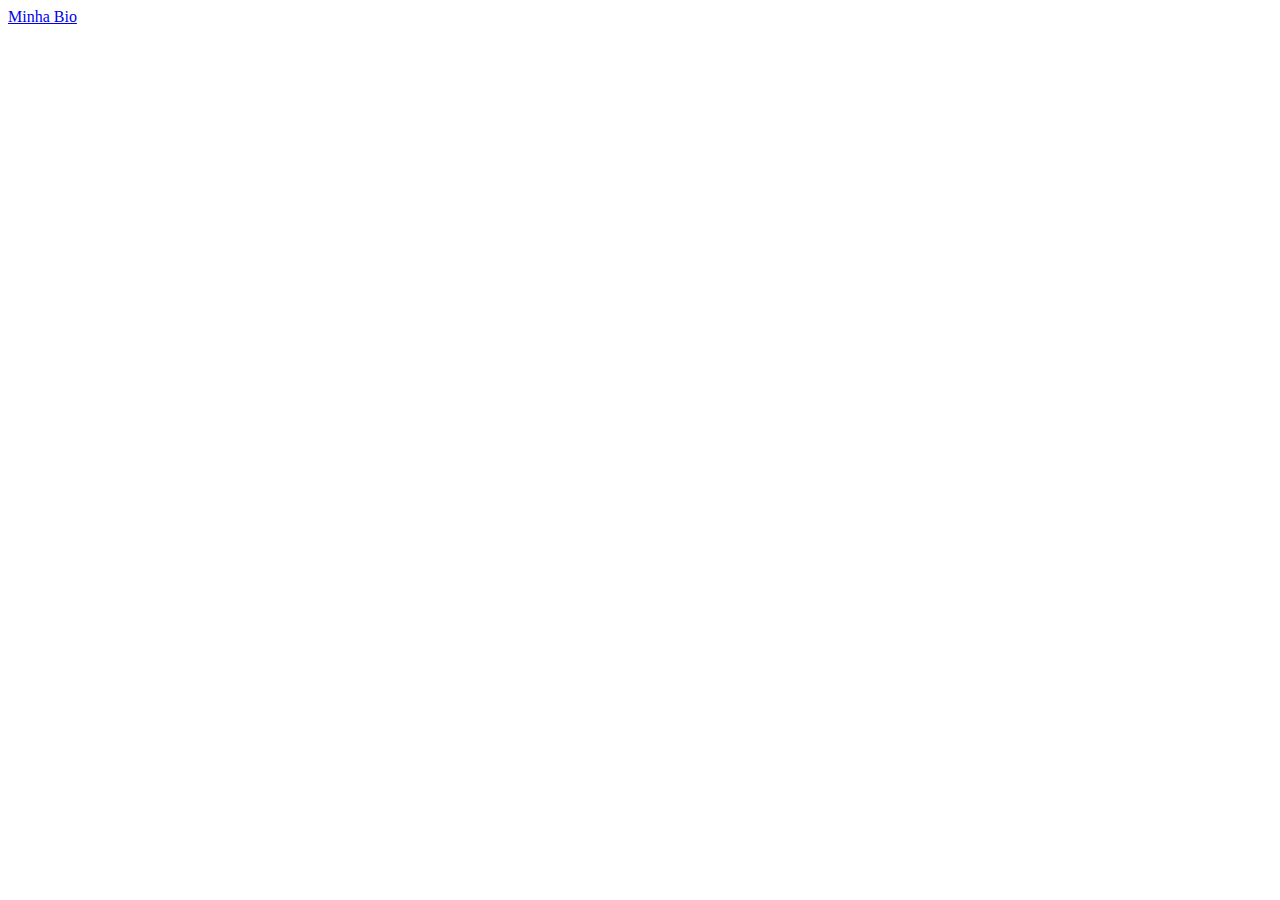
==== index.html @ 2917609b "Add files via upload" ====
<!DOCTYPE html>
<html lang="pt-br">
<head>
  <meta charset="UTF-8">
  <meta http-equiv="X-UA-Compatible" content="IE=edge">
  <meta name="viewport" content="width=device-width, initial-scale=1.0">
  <title>Olá Luuk!</title>
</head>
<body>
  <a href="./bio.html">Minha Bio</a>
</body>
</html>
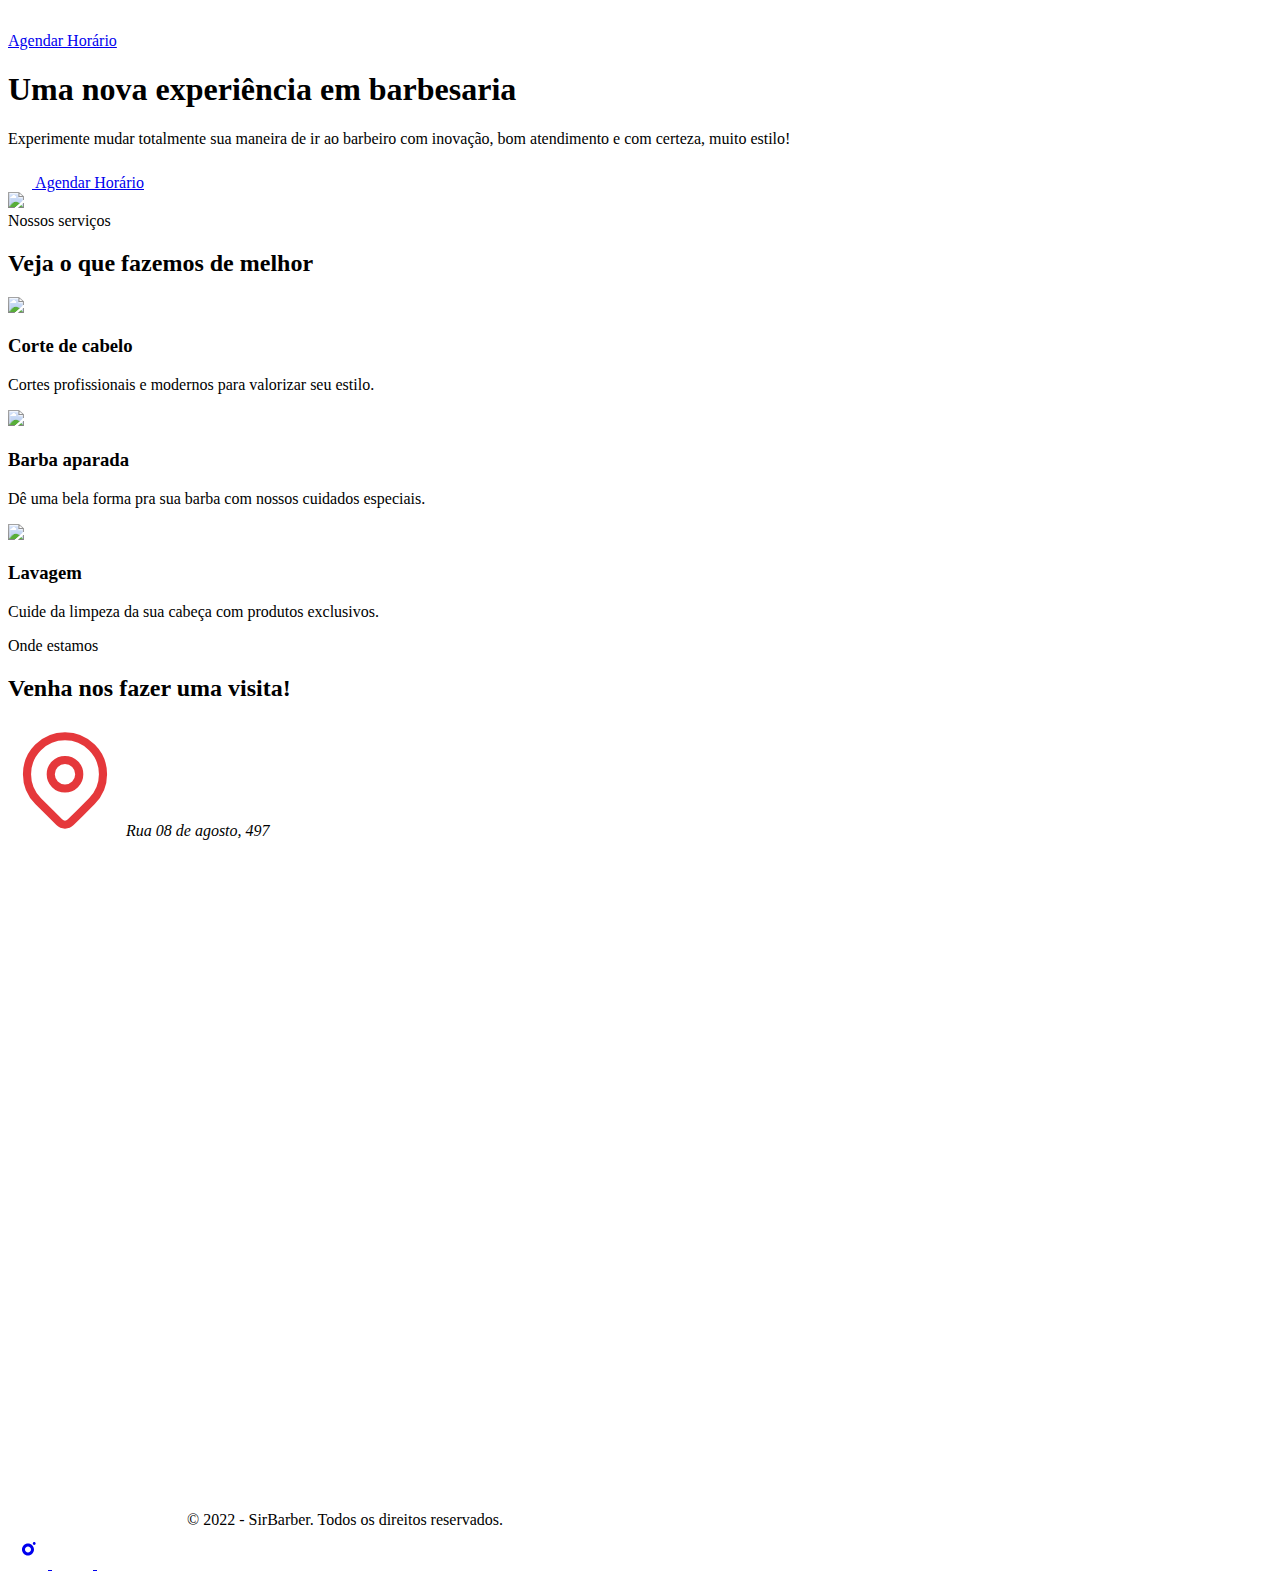
==== commit 8ee15cf9: "Add files via upload" ====
--- a/index.html
+++ b/index.html
@@ -1,12 +1,240 @@
 <!DOCTYPE html>
-<html lang="pt-br">
-<head>
-  <meta charset="UTF-8">
-  <meta http-equiv="X-UA-Compatible" content="IE=edge">
-  <meta name="viewport" content="width=device-width, initial-scale=1.0">
-  <title>Olá Luuk!</title>
-</head>
-<body>
-  <a href="./bio.html">Minha Bio</a>
-</body>
-</html>+<html lang="pt-BR">
+  <head>
+    <meta charset="UTF-8" />
+    <meta http-equiv="X-UA-Compatible" content="IE=edge" />
+    <meta name="viewport" content="width=device-width, initial-scale=1.0" />
+
+    <title>Sir Barber - Uma nova experiência em barbearia</title>
+
+    <link rel="preconnect" href="https://fonts.googleapis.com" />
+    <link rel="preconnect" href="https://fonts.gstatic.com" crossorigin />
+    <link
+      href="https://fonts.googleapis.com/css2?family=Epilogue:wght@400;700&display=swap"
+      rel="stylesheet"
+    />
+
+    <link rel="stylesheet" href="./css/reset.css" />
+    <link rel="stylesheet" href="./css/main.css" />
+  </head>
+  <body>
+    <header id="header-container">
+      <div class="container header">
+        <div>
+          <svg
+            width="113"
+            height="20"
+            viewBox="0 0 113 20"
+            fill="none"
+            xmlns="http://www.w3.org/2000/svg"
+          >
+            <path
+              d="M6.044 19.24C4.82 19.24 3.772 19.048 2.9 18.664C2.036 18.272 1.372 17.684 0.908 16.9C0.444 16.116 0.212 15.14 0.212 13.972C0.212 13.812 0.212 13.676 0.212 13.564C0.212 13.452 0.212 13.316 0.212 13.156H2.264C2.264 13.308 2.264 13.436 2.264 13.54C2.264 13.644 2.264 13.776 2.264 13.936C2.264 15.16 2.584 16.044 3.224 16.588C3.864 17.124 4.796 17.392 6.02 17.392C7.284 17.392 8.24 17.176 8.888 16.744C9.536 16.312 9.86 15.612 9.86 14.644C9.86 13.964 9.672 13.4 9.296 12.952C8.928 12.496 8.416 12.112 7.76 11.8C7.104 11.48 6.34 11.188 5.468 10.924C4.484 10.62 3.604 10.236 2.828 9.772C2.06 9.308 1.452 8.736 1.004 8.056C0.564 7.368 0.344 6.532 0.344 5.548C0.344 4.588 0.576 3.776 1.04 3.112C1.512 2.448 2.168 1.944 3.008 1.6C3.848 1.256 4.824 1.084 5.936 1.084C7.112 1.084 8.132 1.268 8.996 1.636C9.868 1.996 10.54 2.548 11.012 3.292C11.492 4.028 11.732 4.956 11.732 6.076C11.732 6.252 11.732 6.404 11.732 6.532C11.732 6.652 11.732 6.8 11.732 6.976H9.68C9.68 6.824 9.68 6.688 9.68 6.568C9.68 6.448 9.68 6.312 9.68 6.16C9.68 4.992 9.364 4.164 8.732 3.676C8.1 3.18 7.18 2.932 5.972 2.932C4.812 2.932 3.916 3.136 3.284 3.544C2.652 3.952 2.336 4.62 2.336 5.548C2.336 6.244 2.528 6.82 2.912 7.276C3.304 7.724 3.836 8.108 4.508 8.428C5.18 8.74 5.948 9.04 6.812 9.328C7.86 9.672 8.76 10.064 9.512 10.504C10.272 10.936 10.852 11.476 11.252 12.124C11.66 12.772 11.864 13.588 11.864 14.572C11.864 15.556 11.628 16.396 11.156 17.092C10.692 17.788 10.024 18.32 9.152 18.688C8.288 19.056 7.252 19.24 6.044 19.24ZM15.0419 19V6.256H17.0579V19H15.0419ZM16.0619 3.328C15.6859 3.328 15.3579 3.224 15.0779 3.016C14.8059 2.8 14.6699 2.508 14.6699 2.14C14.6699 1.78 14.8059 1.496 15.0779 1.288C15.3579 1.072 15.6859 0.964 16.0619 0.964C16.4379 0.964 16.7619 1.072 17.0339 1.288C17.3059 1.496 17.4419 1.78 17.4419 2.14C17.4419 2.508 17.3059 2.8 17.0339 3.016C16.7619 3.224 16.4379 3.328 16.0619 3.328ZM20.8516 19V6.256H22.8916V10.168L22.2196 9.928C22.2676 9.456 22.3876 8.992 22.5796 8.536C22.7716 8.072 23.0356 7.656 23.3716 7.288C23.7156 6.912 24.1436 6.616 24.6556 6.4C25.1676 6.176 25.7676 6.064 26.4556 6.064C26.9676 6.064 27.3836 6.108 27.7036 6.196C28.0316 6.276 28.2356 6.34 28.3156 6.388L27.7876 8.392C27.7076 8.336 27.5436 8.264 27.2956 8.176C27.0556 8.088 26.7116 8.044 26.2636 8.044C25.5996 8.044 25.0476 8.164 24.6076 8.404C24.1756 8.644 23.8316 8.964 23.5756 9.364C23.3276 9.756 23.1516 10.184 23.0476 10.648C22.9436 11.112 22.8916 11.572 22.8916 12.028V19H20.8516ZM37.1319 1.3C38.3719 1.3 39.3879 1.472 40.1799 1.816C40.9799 2.16 41.5719 2.656 41.9559 3.304C42.3399 3.944 42.5319 4.7 42.5319 5.572C42.5319 6.444 42.3599 7.188 42.0159 7.804C41.6719 8.412 41.2359 8.884 40.7079 9.22C40.1799 9.548 39.6439 9.732 39.0999 9.772C39.6679 9.788 40.2519 9.936 40.8519 10.216C41.4519 10.488 41.9559 10.932 42.3639 11.548C42.7719 12.156 42.9759 12.968 42.9759 13.984C42.9759 14.944 42.7799 15.804 42.3879 16.564C42.0039 17.316 41.3839 17.912 40.5279 18.352C39.6719 18.784 38.5279 19 37.0959 19H30.1359V1.3H37.1319ZM33.6999 9.496L32.4639 8.452H35.9919C36.9359 8.452 37.6439 8.252 38.1159 7.852C38.5879 7.444 38.8239 6.896 38.8239 6.208C38.8239 5.744 38.7239 5.364 38.5239 5.068C38.3239 4.764 38.0279 4.54 37.6359 4.396C37.2439 4.252 36.7599 4.18 36.1839 4.18H32.0199L33.6999 2.404V9.496ZM36.3759 16.108C37.2879 16.108 37.9799 15.9 38.4519 15.484C38.9319 15.06 39.1719 14.488 39.1719 13.768C39.1719 13.36 39.0999 13.004 38.9559 12.7C38.8199 12.396 38.6239 12.144 38.3679 11.944C38.1119 11.736 37.7999 11.58 37.4319 11.476C37.0719 11.364 36.6719 11.308 36.2319 11.308H32.4639L33.6999 10.276V17.884L32.0199 16.108H36.3759ZM49.8189 19.264C48.8909 19.264 48.0629 19.116 47.3349 18.82C46.6149 18.524 46.0509 18.096 45.6429 17.536C45.2349 16.976 45.0309 16.296 45.0309 15.496C45.0309 14.592 45.2789 13.856 45.7749 13.288C46.2709 12.72 46.9269 12.288 47.7429 11.992C48.5669 11.688 49.4589 11.488 50.4189 11.392C51.8189 11.256 52.7829 11.132 53.3109 11.02C53.8469 10.908 54.1149 10.712 54.1149 10.432C54.1149 10.424 54.1149 10.416 54.1149 10.408C54.1149 9.936 53.8869 9.564 53.4309 9.292C52.9829 9.02 52.3549 8.884 51.5469 8.884C50.6909 8.884 50.0349 9.04 49.5789 9.352C49.1309 9.656 48.9069 10.124 48.9069 10.756H45.2469C45.2469 9.732 45.5229 8.868 46.0749 8.164C46.6349 7.46 47.3909 6.928 48.3429 6.568C49.2949 6.2 50.3709 6.016 51.5709 6.016C52.6909 6.016 53.7269 6.188 54.6789 6.532C55.6309 6.868 56.3949 7.376 56.9709 8.056C57.5549 8.736 57.8469 9.6 57.8469 10.648C57.8469 10.816 57.8469 10.984 57.8469 11.152C57.8469 11.312 57.8469 11.476 57.8469 11.644V16.156C57.8469 16.484 57.8549 16.8 57.8709 17.104C57.8949 17.4 57.9429 17.672 58.0149 17.92C58.0949 18.2 58.1949 18.432 58.3149 18.616C58.4349 18.8 58.5349 18.928 58.6149 19H54.9549C54.8989 18.944 54.8109 18.828 54.6909 18.652C54.5789 18.476 54.4829 18.272 54.4029 18.04C54.3069 17.76 54.2349 17.48 54.1869 17.2C54.1469 16.912 54.1269 16.576 54.1269 16.192L54.8949 16.72C54.6709 17.248 54.3069 17.704 53.8029 18.088C53.3069 18.464 52.7149 18.756 52.0269 18.964C51.3469 19.164 50.6109 19.264 49.8189 19.264ZM50.8149 16.48C51.3989 16.48 51.9429 16.376 52.4469 16.168C52.9589 15.952 53.3749 15.616 53.6949 15.16C54.0149 14.704 54.1749 14.108 54.1749 13.372V12.088L55.0989 12.988C54.5709 13.18 53.9589 13.34 53.2629 13.468C52.5749 13.588 51.8869 13.684 51.1989 13.756C50.3829 13.836 49.7709 13.976 49.3629 14.176C48.9629 14.368 48.7629 14.696 48.7629 15.16C48.7629 15.6 48.9349 15.932 49.2789 16.156C49.6229 16.372 50.1349 16.48 50.8149 16.48ZM60.5692 19V6.256H64.3012V10.648L63.5332 10.168C63.6212 9.568 63.7812 9.016 64.0132 8.512C64.2452 8.008 64.5452 7.572 64.9132 7.204C65.2812 6.828 65.7172 6.536 66.2212 6.328C66.7332 6.12 67.3172 6.016 67.9732 6.016C68.4852 6.016 68.8852 6.056 69.1732 6.136C69.4692 6.208 69.6532 6.264 69.7252 6.304L69.1132 9.64C69.0412 9.6 68.8812 9.536 68.6332 9.448C68.3852 9.36 68.0652 9.316 67.6732 9.316C67.0332 9.316 66.4972 9.424 66.0652 9.64C65.6332 9.856 65.2852 10.144 65.0212 10.504C64.7652 10.856 64.5812 11.248 64.4692 11.68C64.3572 12.112 64.3012 12.548 64.3012 12.988V19H60.5692ZM79.2763 19.276C78.2683 19.276 77.3443 19.008 76.5043 18.472C75.6643 17.936 74.9923 17.212 74.4883 16.3C73.9843 15.38 73.7323 14.348 73.7323 13.204C73.7323 13.172 73.7323 13.144 73.7323 13.12C73.7323 13.088 73.7323 13.052 73.7323 13.012L75.3403 12.976C75.3403 13 75.3403 13.024 75.3403 13.048C75.3403 13.072 75.3403 13.096 75.3403 13.12C75.3403 13.712 75.4843 14.232 75.7723 14.68C76.0603 15.12 76.4323 15.46 76.8883 15.7C77.3443 15.94 77.8203 16.06 78.3163 16.06C79.1323 16.06 79.8403 15.78 80.4403 15.22C81.0483 14.652 81.3523 13.768 81.3523 12.568C81.3523 11.368 81.0523 10.496 80.4523 9.952C79.8523 9.4 79.1403 9.124 78.3163 9.124C77.8203 9.124 77.3443 9.244 76.8883 9.484C76.4323 9.716 76.0603 10.048 75.7723 10.48C75.4843 10.912 75.3403 11.428 75.3403 12.028L73.7323 11.932C73.7323 10.78 73.9843 9.764 74.4883 8.884C74.9923 7.996 75.6643 7.3 76.5043 6.796C77.3443 6.284 78.2683 6.028 79.2763 6.028C80.3083 6.028 81.2723 6.28 82.1683 6.784C83.0643 7.288 83.7883 8.028 84.3403 9.004C84.9003 9.98 85.1803 11.168 85.1803 12.568C85.1803 14.032 84.9083 15.264 84.3643 16.264C83.8203 17.256 83.1003 18.008 82.2043 18.52C81.3083 19.024 80.3323 19.276 79.2763 19.276ZM71.6083 19V0.243999H75.3403V19H71.6083ZM88.9269 13.744V11.284H97.3749L97.0149 11.908C97.0149 11.844 97.0149 11.784 97.0149 11.728C97.0149 11.664 97.0149 11.604 97.0149 11.548C97.0149 11.092 96.9069 10.656 96.6909 10.24C96.4749 9.816 96.1389 9.472 95.6829 9.208C95.2349 8.936 94.6589 8.8 93.9549 8.8C93.2509 8.8 92.6429 8.952 92.1309 9.256C91.6269 9.552 91.2389 9.98 90.9669 10.54C90.7029 11.1 90.5709 11.776 90.5709 12.568C90.5709 13.384 90.6989 14.084 90.9549 14.668C91.2189 15.244 91.6069 15.688 92.1189 16C92.6389 16.312 93.2829 16.468 94.0509 16.468C94.5469 16.468 94.9749 16.424 95.3349 16.336C95.6949 16.24 95.9869 16.12 96.2109 15.976C96.4429 15.832 96.6189 15.672 96.7389 15.496C96.8589 15.32 96.9309 15.148 96.9549 14.98H100.627C100.579 15.516 100.395 16.044 100.075 16.564C99.7549 17.076 99.3109 17.54 98.7429 17.956C98.1749 18.364 97.4829 18.688 96.6669 18.928C95.8589 19.168 94.9349 19.288 93.8949 19.288C92.4869 19.288 91.2589 19.008 90.2109 18.448C89.1629 17.88 88.3509 17.1 87.7749 16.108C87.1989 15.108 86.9109 13.956 86.9109 12.652C86.9109 11.332 87.2029 10.176 87.7869 9.184C88.3789 8.184 89.1989 7.408 90.2469 6.856C91.3029 6.296 92.5229 6.016 93.9069 6.016C95.3229 6.016 96.5469 6.3 97.5789 6.868C98.6109 7.428 99.4069 8.216 99.9669 9.232C100.527 10.24 100.807 11.416 100.807 12.76C100.807 12.96 100.803 13.152 100.795 13.336C100.787 13.52 100.775 13.656 100.759 13.744H88.9269ZM103.132 19V6.256H106.864V10.648L106.096 10.168C106.184 9.568 106.344 9.016 106.576 8.512C106.808 8.008 107.108 7.572 107.476 7.204C107.844 6.828 108.28 6.536 108.784 6.328C109.296 6.12 109.88 6.016 110.536 6.016C111.048 6.016 111.448 6.056 111.736 6.136C112.032 6.208 112.216 6.264 112.288 6.304L111.676 9.64C111.604 9.6 111.444 9.536 111.196 9.448C110.948 9.36 110.628 9.316 110.236 9.316C109.596 9.316 109.06 9.424 108.628 9.64C108.196 9.856 107.848 10.144 107.584 10.504C107.328 10.856 107.144 11.248 107.032 11.68C106.92 12.112 106.864 12.548 106.864 12.988V19H103.132Z"
+              fill="white"
+            />
+          </svg>
+        </div>
+        <a
+          class="btn btn-outline btn-sm"
+          href="https://api.whatsapp.com/send?phone=5586994851359&text=Ol%C3%A1,%20gostaria%20de%20agendar%20um%20hor%C3%A1rio" target="_blank">Agendar Horário</a
+        >
+      </div>
+    </header>
+
+    <main>
+      <section id="hero-container">
+        <div class="container hero">
+          <div class="hero-text">
+            <h1 class="hero-text__title">Uma nova experiência em barbesaria</h1>
+            <p class="hero-text__subtitle">
+              Experimente mudar totalmente sua maneira de ir ao barbeiro com
+              inovação, bom atendimento e com certeza, muito estilo!
+            </p>
+            <a
+              class="btn btn-primary"
+              href="https://api.whatsapp.com/send?phone=5586994851359&text=Ol%C3%A1,%20gostaria%20de%20agendar%20um%20hor%C3%A1rio" target="_blank">
+              <svg
+                width="24"
+                height="24"
+                viewBox="0 0 24 24"
+                fill="none"
+                xmlns="http://www.w3.org/2000/svg"
+              >
+                <path
+                  d="M16.6004 14C16.4004 13.9 15.1004 13.3 14.9004 13.2C14.7004 13.1 14.5004 13.1 14.3004 13.3C14.1004 13.5 13.7004 14.1 13.5004 14.3C13.4004 14.5 13.2004 14.5 13.0004 14.4C12.3004 14.1 11.6004 13.7 11.0004 13.2C10.5004 12.7 10.0004 12.1 9.60039 11.5C9.50039 11.3 9.60039 11.1 9.70039 11C9.80039 10.9 9.90039 10.7 10.1004 10.6C10.2004 10.5 10.3004 10.3 10.3004 10.2C10.4004 10.1 10.4004 9.90004 10.3004 9.80004C10.2004 9.70004 9.70039 8.50004 9.50039 8.00004C9.40039 7.30004 9.20039 7.30004 9.00039 7.30004C8.90039 7.30004 8.70039 7.30004 8.50039 7.30004C8.30039 7.30004 8.00039 7.50004 7.90039 7.60004C7.30039 8.20004 7.00039 8.90004 7.00039 9.70004C7.10039 10.6 7.40039 11.5 8.00039 12.3C9.10039 13.9 10.5004 15.2 12.2004 16C12.7004 16.2 13.1004 16.4 13.6004 16.5C14.1004 16.7 14.6004 16.7 15.2004 16.6C15.9004 16.5 16.5004 16 16.9004 15.4C17.1004 15 17.1004 14.6 17.0004 14.2C17.0004 14.2 16.8004 14.1 16.6004 14ZM19.1004 4.90004C15.2004 1.00004 8.90039 1.00004 5.00039 4.90004C1.80039 8.10004 1.20039 13 3.40039 16.9L2.00039 22L7.30039 20.6C8.80039 21.4 10.4004 21.8 12.0004 21.8C17.5004 21.8 21.9004 17.4 21.9004 11.9C22.0004 9.30004 20.9004 6.80004 19.1004 4.90004ZM16.4004 18.9C15.1004 19.7 13.6004 20.2 12.0004 20.2C10.5004 20.2 9.10039 19.8 7.80039 19.1L7.50039 18.9L4.40039 19.7L5.20039 16.7L5.00039 16.4C2.60039 12.4 3.80039 7.40004 7.70039 4.90004C11.6004 2.40004 16.6004 3.70004 19.0004 7.50004C21.4004 11.4 20.3004 16.5 16.4004 18.9Z"
+                  fill="white"
+                />
+              </svg>
+              Agendar Horário
+            </a>
+          </div>
+
+          <div class="hero-img">
+            <img src="./img/img-hero-barber-desktop.png" />
+          </div>
+        </div>
+      </section>
+
+      <section id="services-container">
+        <div class="container services">
+          <header>
+            <span class="overtitle">Nossos serviços</span>
+            <h2 class="title">Veja o que fazemos de melhor</h2>
+          </header>
+
+          <div class="services-list">
+            <div class="service-card">
+              <img src="./img/img-card-01-desktop.png" />
+
+              <div class="service-card__text">
+                <h3>Corte de cabelo</h3>
+                <p>
+                  Cortes profissionais e modernos para valorizar seu estilo.
+                </p>
+              </div>
+            </div>
+
+            <div class="service-card">
+              <img src="./img/img-card-02-desktop.png" />
+
+              <div class="service-card__text">
+                <h3>Barba aparada</h3>
+                <p>
+                  Dê uma bela forma pra sua barba com nossos cuidados especiais.
+                </p>
+              </div>
+            </div>
+
+            <div class="service-card">
+              <img src="./img/img-card-03-desktop.png" />
+
+              <div class="service-card__text">
+                <h3>Lavagem</h3>
+                <p>Cuide da limpeza da sua cabeça com produtos exclusivos.</p>
+              </div>
+            </div>
+          </div>
+        </div>
+      </section>
+
+      <section id="location-container">
+        <div class="container location">
+          <header>
+            <span class="overtitle">Onde estamos</span>
+            <h2 class="title">Venha nos fazer uma visita!</h2>
+            <address>
+              <svg
+                width="114"
+                viewBox="0 0 28 28"
+                fill="none"
+                xmlns="http://www.w3.org/2000/svg"
+              >
+                <path
+                  d="M20.5997 19.433C19.451 20.5817 16.9847 23.048 15.4137 24.6189C14.6327 25.4 13.3679 25.4005 12.5868 24.6195C11.0427 23.0753 8.62592 20.6586 7.40033 19.433C3.75544 15.7881 3.75544 9.87856 7.40033 6.23367C11.0452 2.58878 16.9548 2.58878 20.5997 6.23367C24.2446 9.87856 24.2446 15.7881 20.5997 19.433Z"
+                  stroke="#E5383B"
+                  stroke-width="2"
+                  stroke-linecap="round"
+                  stroke-linejoin="round"
+                />
+                <path
+                  d="M17.5 12.8333C17.5 14.7663 15.933 16.3333 14 16.3333C12.067 16.3333 10.5 14.7663 10.5 12.8333C10.5 10.9003 12.067 9.33333 14 9.33333C15.933 9.33333 17.5 10.9003 17.5 12.8333Z"
+                  stroke="#E5383B"
+                  stroke-width="2"
+                  stroke-linecap="round"
+                  stroke-linejoin="round"
+                />
+              </svg>
+              <span>Rua 08 de agosto, 497</span>
+            </address>
+          </header>
+        </div>
+
+        <iframe
+          src="https://www.google.com/maps/embed?pb=!1m18!1m12!1m3!1d3536.079554308012!2d-48.56294658513907!3d-27.591063082840275!2m3!1f0!2f0!3f0!3m2!1i1024!2i768!4f13.1!3m3!1m2!1s0x9527381fde169f2b%3A0x89fa180ba91308cc!2sCastelmar%20Hotel!5e0!3m2!1spt-PT!2sbr!4v1660421841457!5m2!1spt-PT!2sbr"
+          width="100%"
+          height="650"
+          style="border: 0"
+          allowfullscreen=""
+          loading="lazy"
+          referrerpolicy="no-referrer-when-downgrade"
+        ></iframe>
+      </section>
+    </main>
+
+    <footer>
+      <div class="footer-logocopy">
+        <svg
+          width="175"
+          viewBox="0 0 113 20"
+          fill="none"
+          xmlns="http://www.w3.org/2000/svg"
+        >
+          <path
+            d="M6.044 19.24C4.82 19.24 3.772 19.048 2.9 18.664C2.036 18.272 1.372 17.684 0.908 16.9C0.444 16.116 0.212 15.14 0.212 13.972C0.212 13.812 0.212 13.676 0.212 13.564C0.212 13.452 0.212 13.316 0.212 13.156H2.264C2.264 13.308 2.264 13.436 2.264 13.54C2.264 13.644 2.264 13.776 2.264 13.936C2.264 15.16 2.584 16.044 3.224 16.588C3.864 17.124 4.796 17.392 6.02 17.392C7.284 17.392 8.24 17.176 8.888 16.744C9.536 16.312 9.86 15.612 9.86 14.644C9.86 13.964 9.672 13.4 9.296 12.952C8.928 12.496 8.416 12.112 7.76 11.8C7.104 11.48 6.34 11.188 5.468 10.924C4.484 10.62 3.604 10.236 2.828 9.772C2.06 9.308 1.452 8.736 1.004 8.056C0.564 7.368 0.344 6.532 0.344 5.548C0.344 4.588 0.576 3.776 1.04 3.112C1.512 2.448 2.168 1.944 3.008 1.6C3.848 1.256 4.824 1.084 5.936 1.084C7.112 1.084 8.132 1.268 8.996 1.636C9.868 1.996 10.54 2.548 11.012 3.292C11.492 4.028 11.732 4.956 11.732 6.076C11.732 6.252 11.732 6.404 11.732 6.532C11.732 6.652 11.732 6.8 11.732 6.976H9.68C9.68 6.824 9.68 6.688 9.68 6.568C9.68 6.448 9.68 6.312 9.68 6.16C9.68 4.992 9.364 4.164 8.732 3.676C8.1 3.18 7.18 2.932 5.972 2.932C4.812 2.932 3.916 3.136 3.284 3.544C2.652 3.952 2.336 4.62 2.336 5.548C2.336 6.244 2.528 6.82 2.912 7.276C3.304 7.724 3.836 8.108 4.508 8.428C5.18 8.74 5.948 9.04 6.812 9.328C7.86 9.672 8.76 10.064 9.512 10.504C10.272 10.936 10.852 11.476 11.252 12.124C11.66 12.772 11.864 13.588 11.864 14.572C11.864 15.556 11.628 16.396 11.156 17.092C10.692 17.788 10.024 18.32 9.152 18.688C8.288 19.056 7.252 19.24 6.044 19.24ZM15.0419 19V6.256H17.0579V19H15.0419ZM16.0619 3.328C15.6859 3.328 15.3579 3.224 15.0779 3.016C14.8059 2.8 14.6699 2.508 14.6699 2.14C14.6699 1.78 14.8059 1.496 15.0779 1.288C15.3579 1.072 15.6859 0.964 16.0619 0.964C16.4379 0.964 16.7619 1.072 17.0339 1.288C17.3059 1.496 17.4419 1.78 17.4419 2.14C17.4419 2.508 17.3059 2.8 17.0339 3.016C16.7619 3.224 16.4379 3.328 16.0619 3.328ZM20.8516 19V6.256H22.8916V10.168L22.2196 9.928C22.2676 9.456 22.3876 8.992 22.5796 8.536C22.7716 8.072 23.0356 7.656 23.3716 7.288C23.7156 6.912 24.1436 6.616 24.6556 6.4C25.1676 6.176 25.7676 6.064 26.4556 6.064C26.9676 6.064 27.3836 6.108 27.7036 6.196C28.0316 6.276 28.2356 6.34 28.3156 6.388L27.7876 8.392C27.7076 8.336 27.5436 8.264 27.2956 8.176C27.0556 8.088 26.7116 8.044 26.2636 8.044C25.5996 8.044 25.0476 8.164 24.6076 8.404C24.1756 8.644 23.8316 8.964 23.5756 9.364C23.3276 9.756 23.1516 10.184 23.0476 10.648C22.9436 11.112 22.8916 11.572 22.8916 12.028V19H20.8516ZM37.1319 1.3C38.3719 1.3 39.3879 1.472 40.1799 1.816C40.9799 2.16 41.5719 2.656 41.9559 3.304C42.3399 3.944 42.5319 4.7 42.5319 5.572C42.5319 6.444 42.3599 7.188 42.0159 7.804C41.6719 8.412 41.2359 8.884 40.7079 9.22C40.1799 9.548 39.6439 9.732 39.0999 9.772C39.6679 9.788 40.2519 9.936 40.8519 10.216C41.4519 10.488 41.9559 10.932 42.3639 11.548C42.7719 12.156 42.9759 12.968 42.9759 13.984C42.9759 14.944 42.7799 15.804 42.3879 16.564C42.0039 17.316 41.3839 17.912 40.5279 18.352C39.6719 18.784 38.5279 19 37.0959 19H30.1359V1.3H37.1319ZM33.6999 9.496L32.4639 8.452H35.9919C36.9359 8.452 37.6439 8.252 38.1159 7.852C38.5879 7.444 38.8239 6.896 38.8239 6.208C38.8239 5.744 38.7239 5.364 38.5239 5.068C38.3239 4.764 38.0279 4.54 37.6359 4.396C37.2439 4.252 36.7599 4.18 36.1839 4.18H32.0199L33.6999 2.404V9.496ZM36.3759 16.108C37.2879 16.108 37.9799 15.9 38.4519 15.484C38.9319 15.06 39.1719 14.488 39.1719 13.768C39.1719 13.36 39.0999 13.004 38.9559 12.7C38.8199 12.396 38.6239 12.144 38.3679 11.944C38.1119 11.736 37.7999 11.58 37.4319 11.476C37.0719 11.364 36.6719 11.308 36.2319 11.308H32.4639L33.6999 10.276V17.884L32.0199 16.108H36.3759ZM49.8189 19.264C48.8909 19.264 48.0629 19.116 47.3349 18.82C46.6149 18.524 46.0509 18.096 45.6429 17.536C45.2349 16.976 45.0309 16.296 45.0309 15.496C45.0309 14.592 45.2789 13.856 45.7749 13.288C46.2709 12.72 46.9269 12.288 47.7429 11.992C48.5669 11.688 49.4589 11.488 50.4189 11.392C51.8189 11.256 52.7829 11.132 53.3109 11.02C53.8469 10.908 54.1149 10.712 54.1149 10.432C54.1149 10.424 54.1149 10.416 54.1149 10.408C54.1149 9.936 53.8869 9.564 53.4309 9.292C52.9829 9.02 52.3549 8.884 51.5469 8.884C50.6909 8.884 50.0349 9.04 49.5789 9.352C49.1309 9.656 48.9069 10.124 48.9069 10.756H45.2469C45.2469 9.732 45.5229 8.868 46.0749 8.164C46.6349 7.46 47.3909 6.928 48.3429 6.568C49.2949 6.2 50.3709 6.016 51.5709 6.016C52.6909 6.016 53.7269 6.188 54.6789 6.532C55.6309 6.868 56.3949 7.376 56.9709 8.056C57.5549 8.736 57.8469 9.6 57.8469 10.648C57.8469 10.816 57.8469 10.984 57.8469 11.152C57.8469 11.312 57.8469 11.476 57.8469 11.644V16.156C57.8469 16.484 57.8549 16.8 57.8709 17.104C57.8949 17.4 57.9429 17.672 58.0149 17.92C58.0949 18.2 58.1949 18.432 58.3149 18.616C58.4349 18.8 58.5349 18.928 58.6149 19H54.9549C54.8989 18.944 54.8109 18.828 54.6909 18.652C54.5789 18.476 54.4829 18.272 54.4029 18.04C54.3069 17.76 54.2349 17.48 54.1869 17.2C54.1469 16.912 54.1269 16.576 54.1269 16.192L54.8949 16.72C54.6709 17.248 54.3069 17.704 53.8029 18.088C53.3069 18.464 52.7149 18.756 52.0269 18.964C51.3469 19.164 50.6109 19.264 49.8189 19.264ZM50.8149 16.48C51.3989 16.48 51.9429 16.376 52.4469 16.168C52.9589 15.952 53.3749 15.616 53.6949 15.16C54.0149 14.704 54.1749 14.108 54.1749 13.372V12.088L55.0989 12.988C54.5709 13.18 53.9589 13.34 53.2629 13.468C52.5749 13.588 51.8869 13.684 51.1989 13.756C50.3829 13.836 49.7709 13.976 49.3629 14.176C48.9629 14.368 48.7629 14.696 48.7629 15.16C48.7629 15.6 48.9349 15.932 49.2789 16.156C49.6229 16.372 50.1349 16.48 50.8149 16.48ZM60.5692 19V6.256H64.3012V10.648L63.5332 10.168C63.6212 9.568 63.7812 9.016 64.0132 8.512C64.2452 8.008 64.5452 7.572 64.9132 7.204C65.2812 6.828 65.7172 6.536 66.2212 6.328C66.7332 6.12 67.3172 6.016 67.9732 6.016C68.4852 6.016 68.8852 6.056 69.1732 6.136C69.4692 6.208 69.6532 6.264 69.7252 6.304L69.1132 9.64C69.0412 9.6 68.8812 9.536 68.6332 9.448C68.3852 9.36 68.0652 9.316 67.6732 9.316C67.0332 9.316 66.4972 9.424 66.0652 9.64C65.6332 9.856 65.2852 10.144 65.0212 10.504C64.7652 10.856 64.5812 11.248 64.4692 11.68C64.3572 12.112 64.3012 12.548 64.3012 12.988V19H60.5692ZM79.2763 19.276C78.2683 19.276 77.3443 19.008 76.5043 18.472C75.6643 17.936 74.9923 17.212 74.4883 16.3C73.9843 15.38 73.7323 14.348 73.7323 13.204C73.7323 13.172 73.7323 13.144 73.7323 13.12C73.7323 13.088 73.7323 13.052 73.7323 13.012L75.3403 12.976C75.3403 13 75.3403 13.024 75.3403 13.048C75.3403 13.072 75.3403 13.096 75.3403 13.12C75.3403 13.712 75.4843 14.232 75.7723 14.68C76.0603 15.12 76.4323 15.46 76.8883 15.7C77.3443 15.94 77.8203 16.06 78.3163 16.06C79.1323 16.06 79.8403 15.78 80.4403 15.22C81.0483 14.652 81.3523 13.768 81.3523 12.568C81.3523 11.368 81.0523 10.496 80.4523 9.952C79.8523 9.4 79.1403 9.124 78.3163 9.124C77.8203 9.124 77.3443 9.244 76.8883 9.484C76.4323 9.716 76.0603 10.048 75.7723 10.48C75.4843 10.912 75.3403 11.428 75.3403 12.028L73.7323 11.932C73.7323 10.78 73.9843 9.764 74.4883 8.884C74.9923 7.996 75.6643 7.3 76.5043 6.796C77.3443 6.284 78.2683 6.028 79.2763 6.028C80.3083 6.028 81.2723 6.28 82.1683 6.784C83.0643 7.288 83.7883 8.028 84.3403 9.004C84.9003 9.98 85.1803 11.168 85.1803 12.568C85.1803 14.032 84.9083 15.264 84.3643 16.264C83.8203 17.256 83.1003 18.008 82.2043 18.52C81.3083 19.024 80.3323 19.276 79.2763 19.276ZM71.6083 19V0.243999H75.3403V19H71.6083ZM88.9269 13.744V11.284H97.3749L97.0149 11.908C97.0149 11.844 97.0149 11.784 97.0149 11.728C97.0149 11.664 97.0149 11.604 97.0149 11.548C97.0149 11.092 96.9069 10.656 96.6909 10.24C96.4749 9.816 96.1389 9.472 95.6829 9.208C95.2349 8.936 94.6589 8.8 93.9549 8.8C93.2509 8.8 92.6429 8.952 92.1309 9.256C91.6269 9.552 91.2389 9.98 90.9669 10.54C90.7029 11.1 90.5709 11.776 90.5709 12.568C90.5709 13.384 90.6989 14.084 90.9549 14.668C91.2189 15.244 91.6069 15.688 92.1189 16C92.6389 16.312 93.2829 16.468 94.0509 16.468C94.5469 16.468 94.9749 16.424 95.3349 16.336C95.6949 16.24 95.9869 16.12 96.2109 15.976C96.4429 15.832 96.6189 15.672 96.7389 15.496C96.8589 15.32 96.9309 15.148 96.9549 14.98H100.627C100.579 15.516 100.395 16.044 100.075 16.564C99.7549 17.076 99.3109 17.54 98.7429 17.956C98.1749 18.364 97.4829 18.688 96.6669 18.928C95.8589 19.168 94.9349 19.288 93.8949 19.288C92.4869 19.288 91.2589 19.008 90.2109 18.448C89.1629 17.88 88.3509 17.1 87.7749 16.108C87.1989 15.108 86.9109 13.956 86.9109 12.652C86.9109 11.332 87.2029 10.176 87.7869 9.184C88.3789 8.184 89.1989 7.408 90.2469 6.856C91.3029 6.296 92.5229 6.016 93.9069 6.016C95.3229 6.016 96.5469 6.3 97.5789 6.868C98.6109 7.428 99.4069 8.216 99.9669 9.232C100.527 10.24 100.807 11.416 100.807 12.76C100.807 12.96 100.803 13.152 100.795 13.336C100.787 13.52 100.775 13.656 100.759 13.744H88.9269ZM103.132 19V6.256H106.864V10.648L106.096 10.168C106.184 9.568 106.344 9.016 106.576 8.512C106.808 8.008 107.108 7.572 107.476 7.204C107.844 6.828 108.28 6.536 108.784 6.328C109.296 6.12 109.88 6.016 110.536 6.016C111.048 6.016 111.448 6.056 111.736 6.136C112.032 6.208 112.216 6.264 112.288 6.304L111.676 9.64C111.604 9.6 111.444 9.536 111.196 9.448C110.948 9.36 110.628 9.316 110.236 9.316C109.596 9.316 109.06 9.424 108.628 9.64C108.196 9.856 107.848 10.144 107.584 10.504C107.328 10.856 107.144 11.248 107.032 11.68C106.92 12.112 106.864 12.548 106.864 12.988V19H103.132Z"
+            fill="white"
+          />
+        </svg>
+        <span>&copy; 2022 - SirBarber. Todos os direitos reservados.</span>
+      </div>
+
+      <div>
+        <a href="http://instagram.com/codar.me">
+          <svg
+            width="40"
+            height="40"
+            viewBox="0 0 40 40"
+            fill="none"
+            xmlns="http://www.w3.org/2000/svg"
+          >
+            <path
+              d="M27.2361 15.4582C26.9661 15.7283 26.5998 15.88 26.2179 15.88C25.8359 15.88 25.4697 15.7283 25.1996 15.4582C24.9296 15.1882 24.7779 14.8219 24.7779 14.44C24.7779 14.0581 24.9296 13.6918 25.1996 13.4218C25.4697 13.1517 25.8359 13 26.2179 13C26.5998 13 26.9661 13.1517 27.2361 13.4218C27.5062 13.6918 27.6579 14.0581 27.6579 14.44C27.6579 14.8219 27.5062 15.1882 27.2361 15.4582Z"
+              fill="currentColor"
+            />
+            <path
+              fill-rule="evenodd"
+              clip-rule="evenodd"
+              d="M13.9999 20.602C13.9999 23.911 16.6909 26.602 19.9999 26.602C23.3089 26.602 25.9999 23.911 25.9999 20.602C25.9999 17.293 23.3089 14.602 19.9999 14.602C16.6909 14.602 13.9999 17.293 13.9999 20.602ZM16.9999 20.602C16.9999 18.947 18.3448 17.602 19.9999 17.602C21.6549 17.602 22.9999 18.947 22.9999 20.602C22.9999 22.257 21.6549 23.602 19.9999 23.602C18.3448 23.602 16.9999 22.257 16.9999 20.602Z"
+              fill="currentColor"
+            />
+            <path
+              fill-rule="evenodd"
+              clip-rule="evenodd"
+              d="M7.99988 26C7.99988 29.084 10.9159 32 13.9999 32H25.9999C29.0839 32 31.9999 29.084 31.9999 26V14C31.9999 10.916 29.0839 8 25.9999 8H13.9999C10.9159 8 7.99988 10.916 7.99988 14V26ZM10.9999 14C10.9999 12.598 12.5979 11 13.9999 11H25.9999C27.4019 11 28.9999 12.598 28.9999 14V26C28.9999 27.402 27.4019 29 25.9999 29H13.9999C12.5699 29 10.9999 27.43 10.9999 26V14Z"
+              fill="white"
+            />
+          </svg>
+        </a>
+
+        <a href="http://facebook.com/codar.me">
+          <svg
+            width="41"
+            height="40"
+            viewBox="0 0 41 40"
+            fill="none"
+            xmlns="http://www.w3.org/2000/svg"
+          >
+            <path
+              d="M32.3333 20.0026C32.3338 17.7092 31.6771 15.4638 30.4409 13.532C29.2048 11.6003 27.441 10.0633 25.3584 9.10287C23.2758 8.14249 20.9617 7.799 18.6899 8.11307C16.4181 8.42714 14.2839 9.38562 12.54 10.875C10.7961 12.3644 9.5155 14.3224 8.84985 16.517C8.18419 18.7116 8.16137 21.0511 8.78407 23.2583C9.40677 25.4655 10.6489 27.448 12.3634 28.9712C14.078 30.4943 16.193 31.4943 18.4583 31.8526V23.4706H15.4123V20.0026H18.4583V17.3576C18.3928 16.7404 18.464 16.1163 18.6665 15.5296C18.8691 14.9429 19.1982 14.4079 19.6305 13.9625C20.0629 13.5171 20.5878 13.1722 21.1682 12.9522C21.7486 12.7323 22.3703 12.6426 22.9893 12.6896C23.8893 12.7016 24.7873 12.7796 25.6763 12.9236V15.8806H24.1643C23.9067 15.8468 23.6448 15.8714 23.398 15.9526C23.1512 16.0337 22.9259 16.1694 22.7386 16.3494C22.5513 16.5295 22.407 16.7494 22.3162 16.9928C22.2254 17.2362 22.1906 17.4969 22.2143 17.7556V20.0056H25.5423L25.0103 23.4736H22.2083V31.8606C25.0317 31.414 27.603 29.9741 29.4591 27.8002C31.3153 25.6263 32.3345 22.8612 32.3333 20.0026Z"
+              fill="white"
+            />
+          </svg>
+        </a>
+
+        <a href="http://twitter.com/codar_me">
+          <svg
+            width="41"
+            height="40"
+            viewBox="0 0 41 40"
+            fill="none"
+            xmlns="http://www.w3.org/2000/svg"
+          >
+            <path
+              d="M32.6666 12.25C31.7666 12.7 30.8666 12.85 29.8166 13C30.8666 12.4 31.6166 11.5 31.9166 10.3C31.0166 10.9 29.9666 11.2 28.7666 11.5C27.8666 10.6 26.5166 10 25.1666 10C22.6166 10 20.3666 12.25 20.3666 14.95C20.3666 15.4 20.3666 15.7 20.5166 16C16.4666 15.85 12.7166 13.9 10.3166 10.9C9.86663 11.65 9.71663 12.4 9.71663 13.45C9.71663 15.1 10.6166 16.6 11.9666 17.5C11.2166 17.5 10.4666 17.2 9.71663 16.9C9.71663 19.3 11.3666 21.25 13.6166 21.7C13.1666 21.85 12.7166 21.85 12.2666 21.85C11.9666 21.85 11.6666 21.85 11.3666 21.7C11.9666 23.65 13.7666 25.15 16.0166 25.15C14.3666 26.5 12.2666 27.25 9.86663 27.25H8.66663C10.9166 28.6 13.4666 29.5 16.1666 29.5C25.1666 29.5 30.1166 22 30.1166 15.55V14.95C31.1666 14.2 32.0666 13.3 32.6666 12.25Z"
+              fill="white"
+            />
+          </svg>
+        </a>
+      </div>
+    </footer>
+  </body>
+</html>
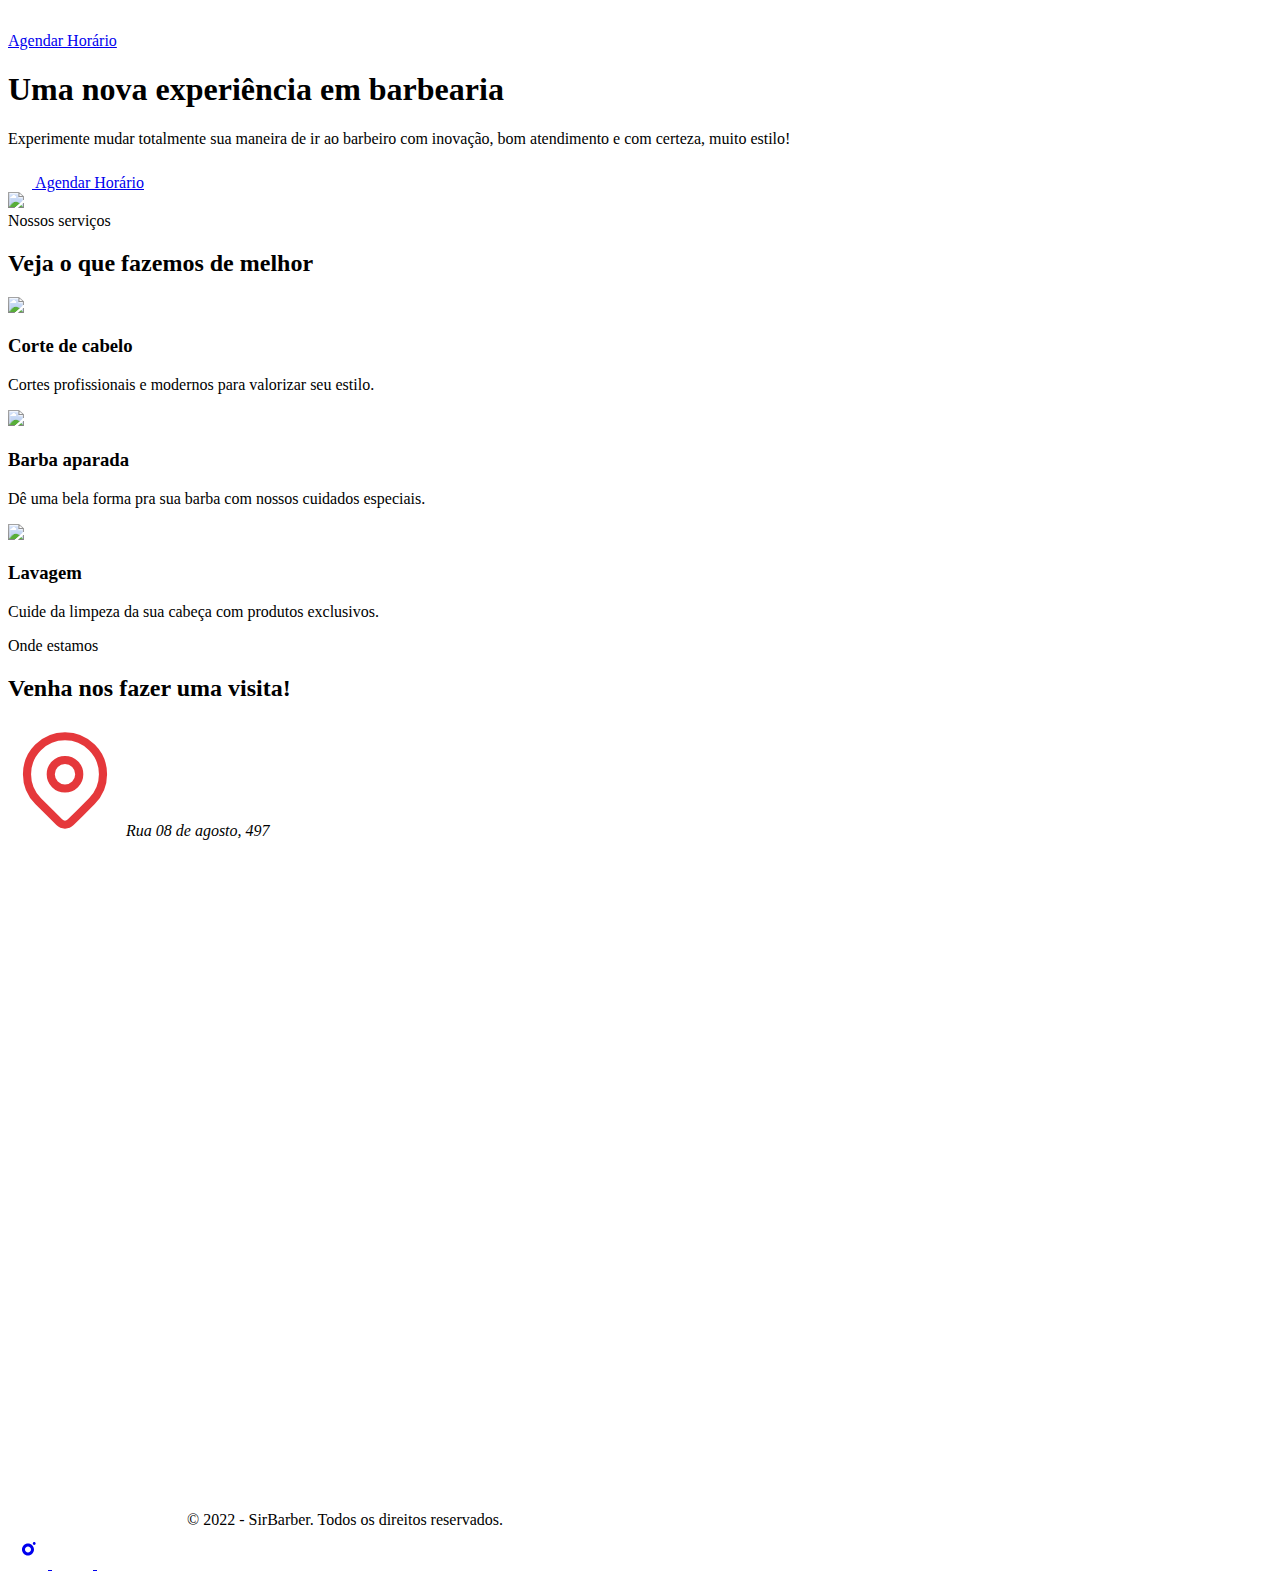
==== commit 5ad2bb44: "Update index.html" ====
--- a/index.html
+++ b/index.html
@@ -45,7 +45,7 @@
       <section id="hero-container">
         <div class="container hero">
           <div class="hero-text">
-            <h1 class="hero-text__title">Uma nova experiência em barbesaria</h1>
+            <h1 class="hero-text__title">Uma nova experiência em barbearia</h1>
             <p class="hero-text__subtitle">
               Experimente mudar totalmente sua maneira de ir ao barbeiro com
               inovação, bom atendimento e com certeza, muito estilo!
